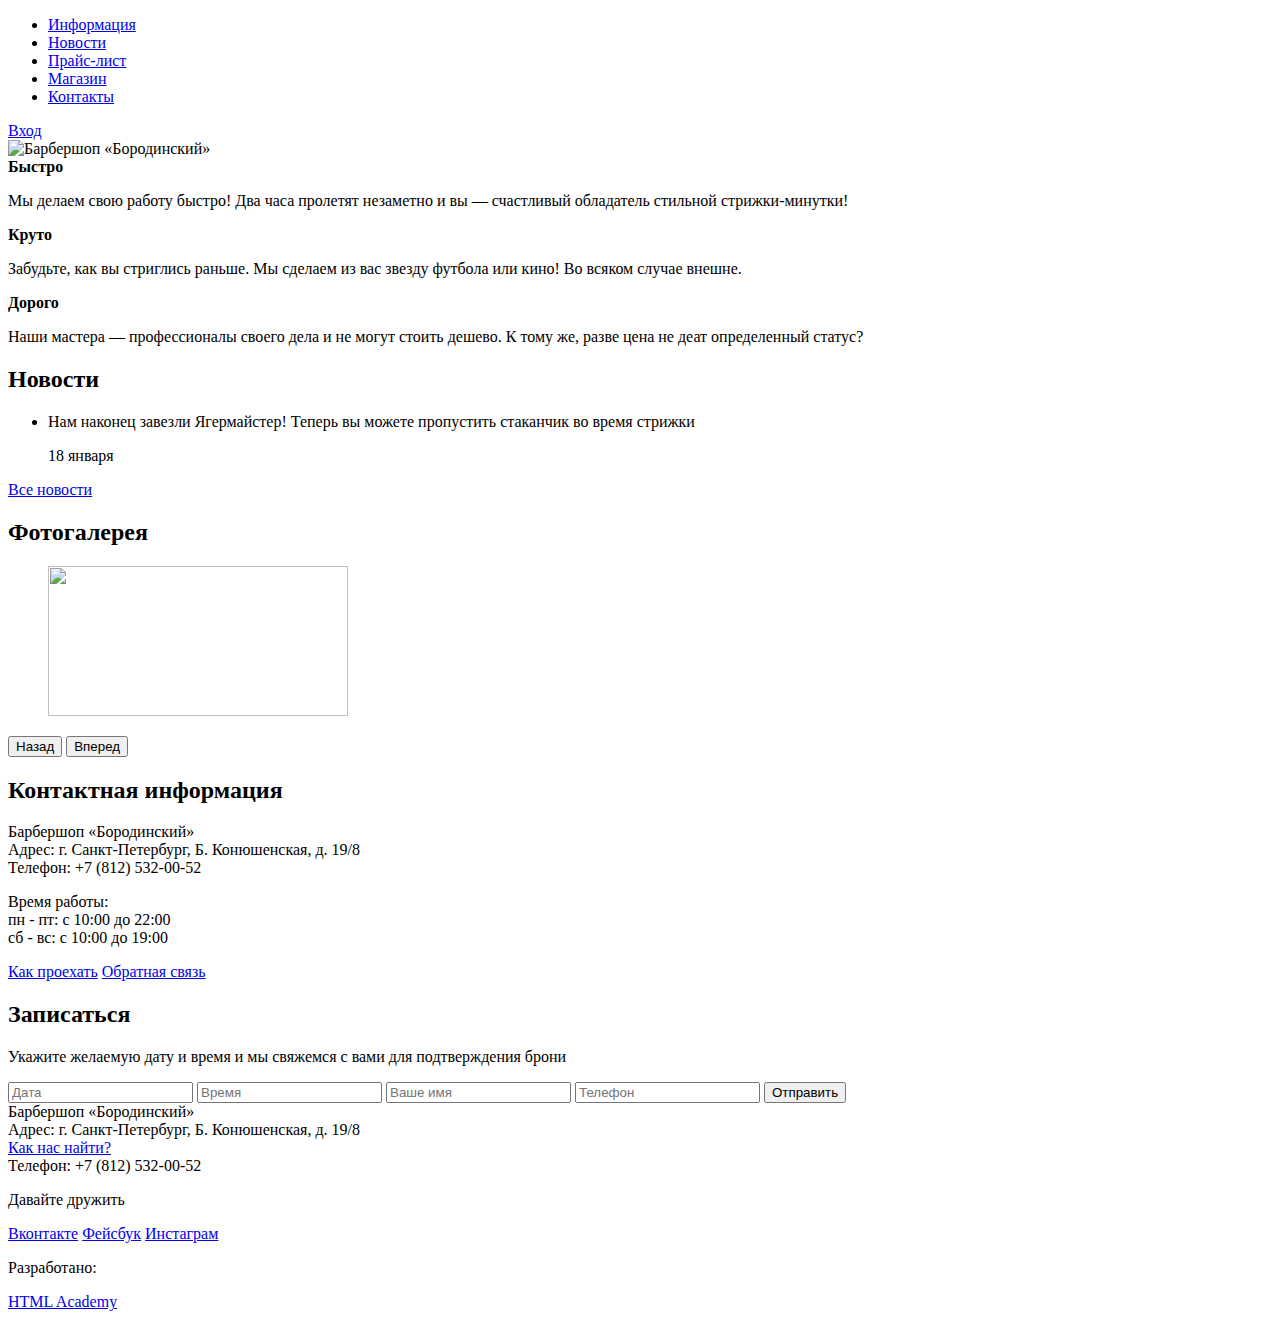
==== index.html @ 630a9911 "Marked up the Index, Catalog and Catalog-iteme pages." ====
<!DOCTYPE html>
<html lang="ru">
  <head>
    <meta charset="utf-8">
    <title>Барбершоп «Бородинский»</title>
    <link rel="stylesheet" href="https://fonts.googleapis.com/css?family=PT+Sans+Narrow:400,700&amp;subset=latin,cyrillic">
    <link rel="stylesheet" href="/css/style.css">
    <link rel="stylesheet" href="/css/normalize.css">
  </head>
  <body>
    <header class="main-header">
      <div class="container">
        <nav class="main-navigation">
          <ul>
            <li><a href="#">Информация</a></li>
            <li><a href="#">Новости</a></li>
            <li><a href="#">Прайс-лист</a></li>
            <li><a href="catalog.html">Магазин</a></li>
            <li><a href="#">Контакты</a></li>
          </ul>
        </nav>
        <div class="user-block">
          <a class="login" href="#">Вход</a>
        </div>
      </div>
    </header>
    <main class="container">
      <div>
        <img src="img/index-logo.png" width="300" height="150" alt="Барбершоп «Бородинский»">
      </div>
      <section class="features">
        <div class="feature-item">
          <b class="feature-name">Быстро</b>
          <p>Мы делаем свою работу быстро! Два часа пролетят незаметно и вы — счастливый обладатель стильной стрижки-минутки!</p>
          <b class="feature-name">Круто</b>
          <p>Забудьте, как вы стриглись раньше. Мы сделаем из вас звезду футбола или кино! Во всяком случае внешне.</p>
          <b class="feature-name">Дорого</b>
          <p>Наши мастера — профессионалы своего дела и не могут стоить дешево. К тому же, разве цена не деат определенный статус?</p>
        </div>
      </section>
      <div class="index-content">
        <div class="index-content-left">
          <h2 class="index-content-title">Новости</h2>
          <ul class="news-preview">
            <li>
              <p>
                Нам наконец завезли Ягермайстер! Теперь вы можете пропустить стаканчик во время стрижки
              </p>
              <time datetime="2016-01-18">18 января</time>
            </li>
          </ul>
          <a href="#" class="btn">Все новости</a>
        </div>
        <div class="index-content-right">
          <h2 class="index-content-title">Фотогалерея</h2>
          <div class="gallery">
            <figure class="gallery-content">
              <img src="img/photo-1.jpg" width="300" height="150" alt="" />
            </figure>
            <button class="btn-gallery-prev" type="button" name="button">Назад</button>
            <button class="btn-gallery-next" type="button" name="button">Вперед</button>
          </div>
        </div>
      </div>
      <div class="index-content">
        <div class="index-content-left">
          <h2 class="index-content-title">Контактная информация</h2>
          <p>
            Барбершоп «Бородинский»<br>
            Адрес: г. Санкт-Петербург, Б. Конюшенская, д. 19/8<br>
            Телефон: +7 (812) 532-00-52
          </p>
          <p>
            Время работы:<br>
            пн - пт: с 10:00 до 22:00<br>
            сб - вс: с 10:00 до 19:00
          </p>
          <a class="btn" href="#">Как проехать</a>
          <a class="btn" href="#">Обратная связь</a>
        </div>
        <div class="index-content-right">
          <h2 class="index-content-title">Записаться</h2>
            <p>
              Укажите желаемую дату и время и мы свяжемся с вами для подтверждения брони
            </p>
            <form class="appointmrnt-form" action="index.html" method="post">
              <input type="text" name="date" value="" placeholder="Дата">
              <input type="text" name="time" value="" placeholder="Время">
              <input type="text" name="name" value="" placeholder="Ваше имя">
              <input type="tel" name="phone" value="" placeholder="Телефон">
              <button class="btn" type="submit" name="button">Отправить</button>
            </form>
        </div>
      </div>
      <footer class="main-footer">
        <div class="container">
          <div class="footer-contacts">
            Барбершоп «Бородинский»<br>
            Адрес: г. Санкт-Петербург, Б. Конюшенская, д. 19/8<br>
            <a href="#">Как нас найти?</a><br>
            Телефон: +7 (812) 532-00-52
          </div>
          <div class="footer-social">
            <p>
              Давайте дружить
            </p>
            <a class="social-btn cocial-btn-vk" href="#">Вконтакте</a>
            <a class="social-btn cocial-btn-fb" href="#">Фейсбук</a>
            <a class="social-btn cocial-btn-inst" href="#">Инстаграм</a>
          </div>
          <div class="footer-copyright">
            <p>
              Разработано:
            </p>
            <a class="btn" href="#">HTML Academy</a>
          </div>
        </div>
      </footer>
    </main>
  </body>
</html>
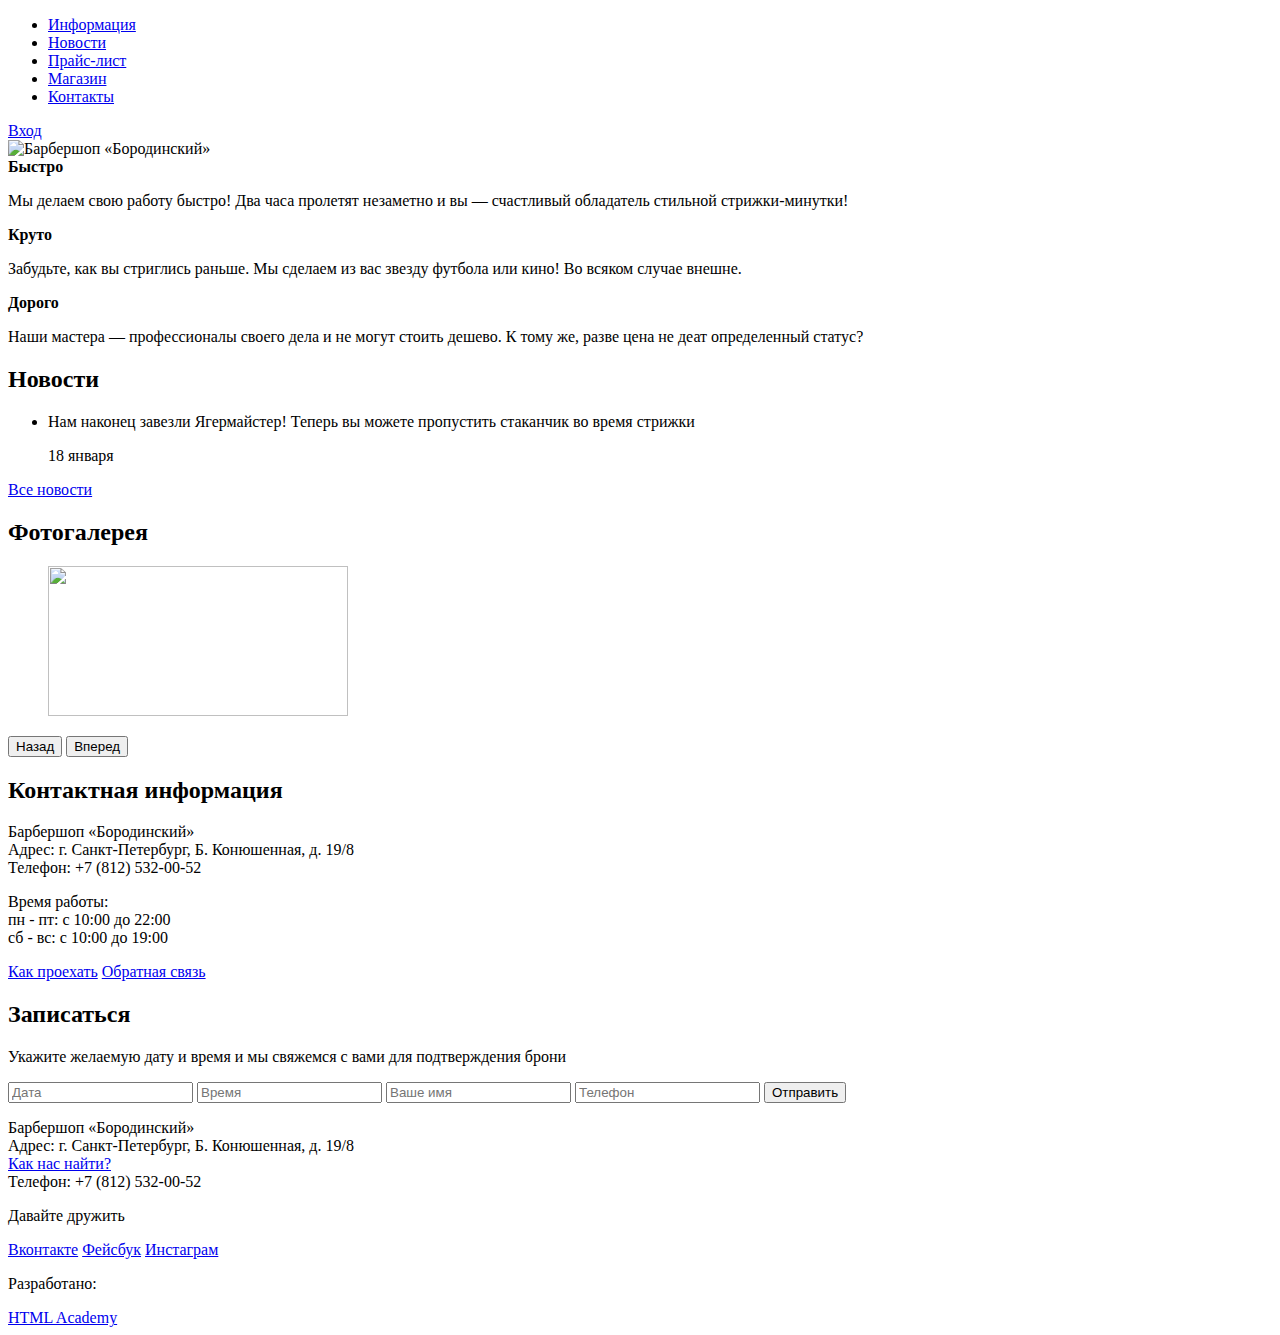
==== commit b6f82980: "Fixed all issues of the first pull request" ====
--- a/index.html
+++ b/index.html
@@ -3,20 +3,30 @@
   <head>
     <meta charset="utf-8">
     <title>Барбершоп «Бородинский»</title>
+    <link rel="stylesheet" href="/css/normalize.css">
     <link rel="stylesheet" href="https://fonts.googleapis.com/css?family=PT+Sans+Narrow:400,700&amp;subset=latin,cyrillic">
     <link rel="stylesheet" href="/css/style.css">
-    <link rel="stylesheet" href="/css/normalize.css">
   </head>
   <body>
     <header class="main-header">
       <div class="container">
         <nav class="main-navigation">
-          <ul>
-            <li><a href="#">Информация</a></li>
-            <li><a href="#">Новости</a></li>
-            <li><a href="#">Прайс-лист</a></li>
-            <li><a href="catalog.html">Магазин</a></li>
-            <li><a href="#">Контакты</a></li>
+          <ul class="main-navigation-list">
+            <li>
+              <a href="#">Информация</a>
+            </li>
+            <li>
+              <a href="#">Новости</a>
+            </li>
+            <li>
+              <a href="#">Прайс-лист</a>
+            </li>
+            <li>
+              <a href="catalog.html">Магазин</a>
+            </li>
+            <li>
+              <a href="#">Контакты</a>
+            </li>
           </ul>
         </nav>
         <div class="user-block">
@@ -55,7 +65,7 @@
           <h2 class="index-content-title">Фотогалерея</h2>
           <div class="gallery">
             <figure class="gallery-content">
-              <img src="img/photo-1.jpg" width="300" height="150" alt="" />
+              <img src="img/photo-1.jpg" width="300" height="150" alt=""/>
             </figure>
             <button class="btn-gallery-prev" type="button" name="button">Назад</button>
             <button class="btn-gallery-next" type="button" name="button">Вперед</button>
@@ -67,7 +77,7 @@
           <h2 class="index-content-title">Контактная информация</h2>
           <p>
             Барбершоп «Бородинский»<br>
-            Адрес: г. Санкт-Петербург, Б. Конюшенская, д. 19/8<br>
+            Адрес: г. Санкт-Петербург, Б. Конюшенная, д. 19/8<br>
             Телефон: +7 (812) 532-00-52
           </p>
           <p>
@@ -80,9 +90,7 @@
         </div>
         <div class="index-content-right">
           <h2 class="index-content-title">Записаться</h2>
-            <p>
-              Укажите желаемую дату и время и мы свяжемся с вами для подтверждения брони
-            </p>
+            <p>Укажите желаемую дату и время и мы свяжемся с вами для подтверждения брони</p>
             <form class="appointmrnt-form" action="index.html" method="post">
               <input type="text" name="date" value="" placeholder="Дата">
               <input type="text" name="time" value="" placeholder="Время">
@@ -95,23 +103,19 @@
       <footer class="main-footer">
         <div class="container">
           <div class="footer-contacts">
-            Барбершоп «Бородинский»<br>
-            Адрес: г. Санкт-Петербург, Б. Конюшенская, д. 19/8<br>
-            <a href="#">Как нас найти?</a><br>
-            Телефон: +7 (812) 532-00-52
+            <p>Барбершоп «Бородинский»<br>
+              Адрес: г. Санкт-Петербург, Б. Конюшенная, д. 19/8<br>
+              <a href="#">Как нас найти?</a><br>Телефон: +7 (812) 532-00-52
+            </p>
           </div>
           <div class="footer-social">
-            <p>
-              Давайте дружить
-            </p>
-            <a class="social-btn cocial-btn-vk" href="#">Вконтакте</a>
-            <a class="social-btn cocial-btn-fb" href="#">Фейсбук</a>
-            <a class="social-btn cocial-btn-inst" href="#">Инстаграм</a>
+            <p>Давайте дружить</p>
+            <a class="social-btn social-btn-vk" href="#">Вконтакте</a>
+            <a class="social-btn social-btn-fb" href="#">Фейсбук</a>
+            <a class="social-btn social-btn-inst" href="#">Инстаграм</a>
           </div>
           <div class="footer-copyright">
-            <p>
-              Разработано:
-            </p>
+            <p>Разработано:</p>
             <a class="btn" href="#">HTML Academy</a>
           </div>
         </div>
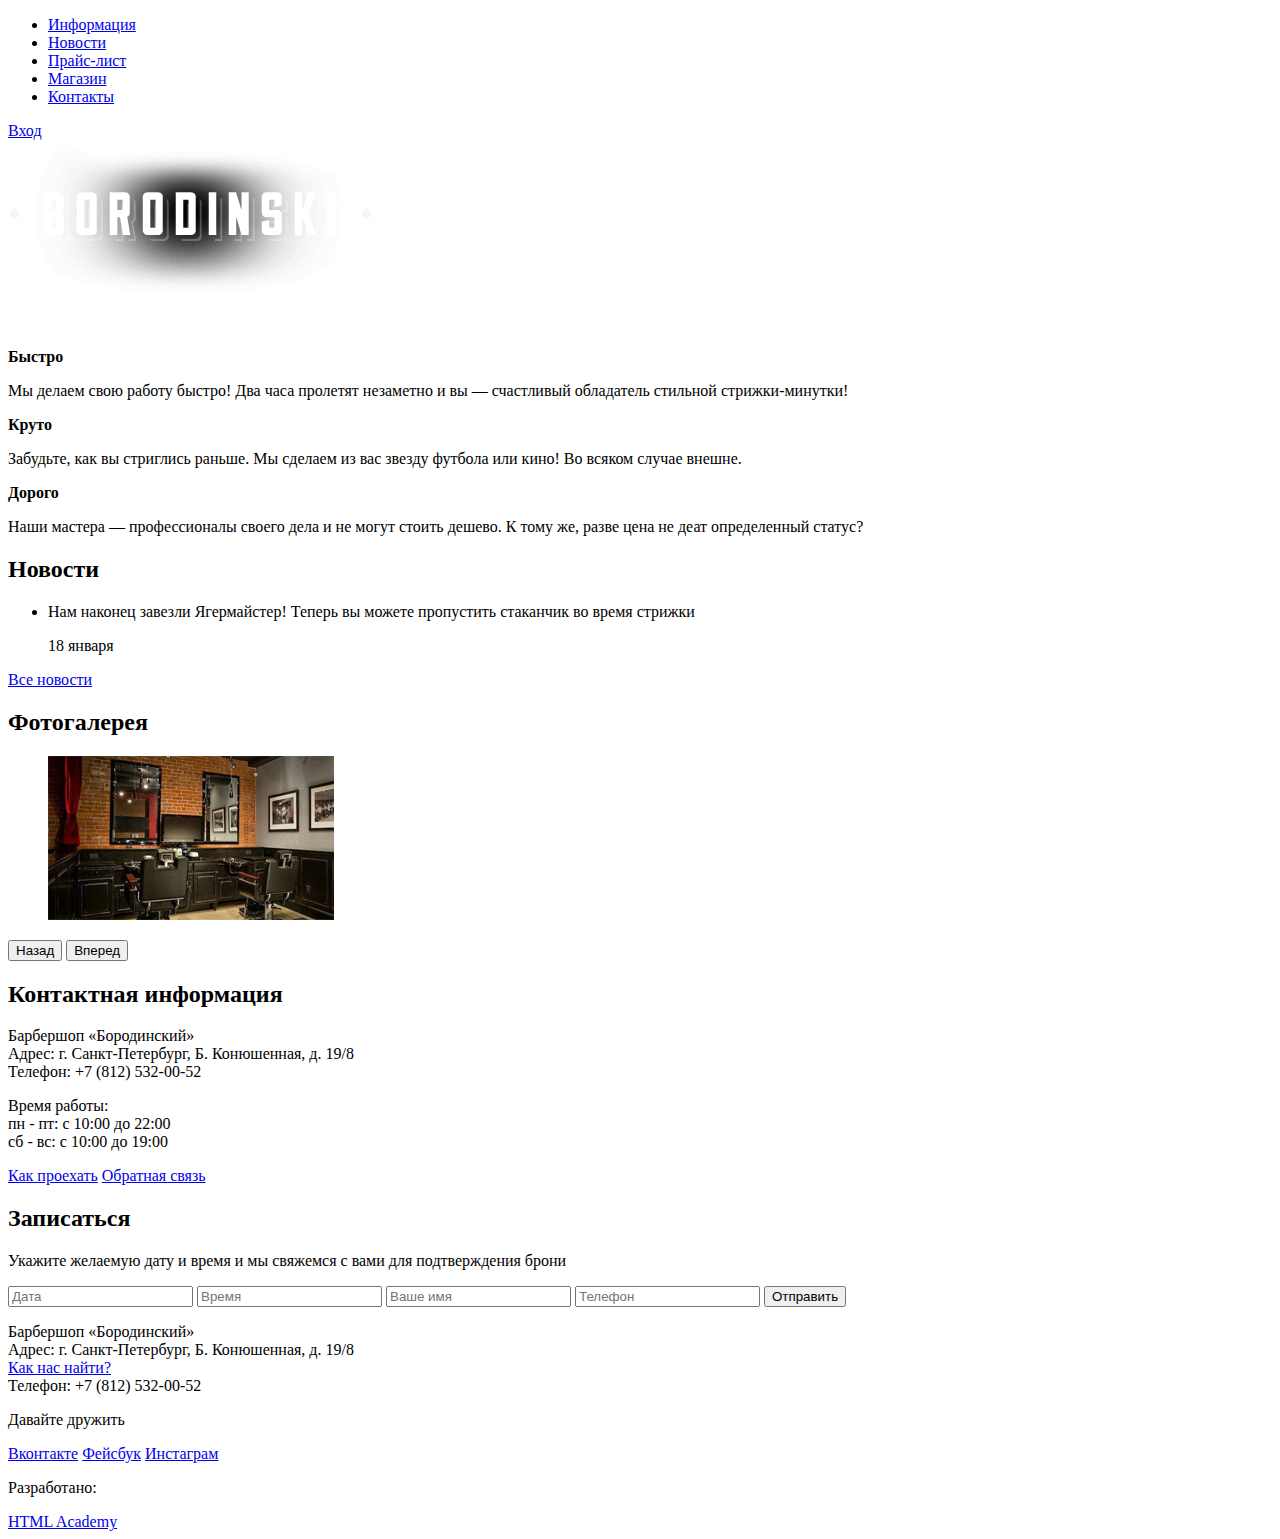
==== commit 1660e53c: "Linked html files with the images." ====
--- a/index.html
+++ b/index.html
@@ -3,8 +3,8 @@
   <head>
     <meta charset="utf-8">
     <title>Барбершоп «Бородинский»</title>
+    <link rel="stylesheet" href="https://fonts.googleapis.com/css?family=PT+Sans+Narrow:400,700&amp;subset=latin,cyrillic">
     <link rel="stylesheet" href="/css/normalize.css">
-    <link rel="stylesheet" href="https://fonts.googleapis.com/css?family=PT+Sans+Narrow:400,700&amp;subset=latin,cyrillic">
     <link rel="stylesheet" href="/css/style.css">
   </head>
   <body>
@@ -12,20 +12,20 @@
       <div class="container">
         <nav class="main-navigation">
           <ul class="main-navigation-list">
-            <li>
-              <a href="#">Информация</a>
+            <li class="main-navigation-item">
+              <a class="main-navigation-link" href="#">Информация</a>
             </li>
-            <li>
-              <a href="#">Новости</a>
+            <li class="main-navigation-item">
+              <a class="main-navigation-link" href="#">Новости</a>
             </li>
-            <li>
-              <a href="#">Прайс-лист</a>
+            <li class="main-navigation-item">
+              <a class="main-navigation-link" href="#">Прайс-лист</a>
             </li>
-            <li>
-              <a href="catalog.html">Магазин</a>
+            <li class="main-navigation-item">
+              <a class="main-navigation-link" href="catalog.html">Магазин</a>
             </li>
-            <li>
-              <a href="#">Контакты</a>
+            <li class="main-navigation-item">
+              <a class="main-navigation-link" href="#">Контакты</a>
             </li>
           </ul>
         </nav>
@@ -36,7 +36,7 @@
     </header>
     <main class="container">
       <div>
-        <img src="img/index-logo.png" width="300" height="150" alt="Барбершоп «Бородинский»">
+        <img src="img/logo_main.png" width="368" height="204" alt="Барбершоп «Бородинский»">
       </div>
       <section class="features">
         <div class="feature-item">
@@ -52,7 +52,7 @@
         <div class="index-content-left">
           <h2 class="index-content-title">Новости</h2>
           <ul class="news-preview">
-            <li>
+            <li class="news-preview-item">
               <p>
                 Нам наконец завезли Ягермайстер! Теперь вы можете пропустить стаканчик во время стрижки
               </p>
@@ -65,7 +65,7 @@
           <h2 class="index-content-title">Фотогалерея</h2>
           <div class="gallery">
             <figure class="gallery-content">
-              <img src="img/photo-1.jpg" width="300" height="150" alt=""/>
+              <img src="img/galery_main.jpg" width="286" height="164" alt=""/>
             </figure>
             <button class="btn-gallery-prev" type="button" name="button">Назад</button>
             <button class="btn-gallery-next" type="button" name="button">Вперед</button>
@@ -110,9 +110,9 @@
           </div>
           <div class="footer-social">
             <p>Давайте дружить</p>
-            <a class="social-btn social-btn-vk" href="#">Вконтакте</a>
-            <a class="social-btn social-btn-fb" href="#">Фейсбук</a>
-            <a class="social-btn social-btn-inst" href="#">Инстаграм</a>
+            <a class="btn social-btn-vk" href="#">Вконтакте</a>
+            <a class="btn social-btn-fb" href="#">Фейсбук</a>
+            <a class="btn social-btn-inst" href="#">Инстаграм</a>
           </div>
           <div class="footer-copyright">
             <p>Разработано:</p>
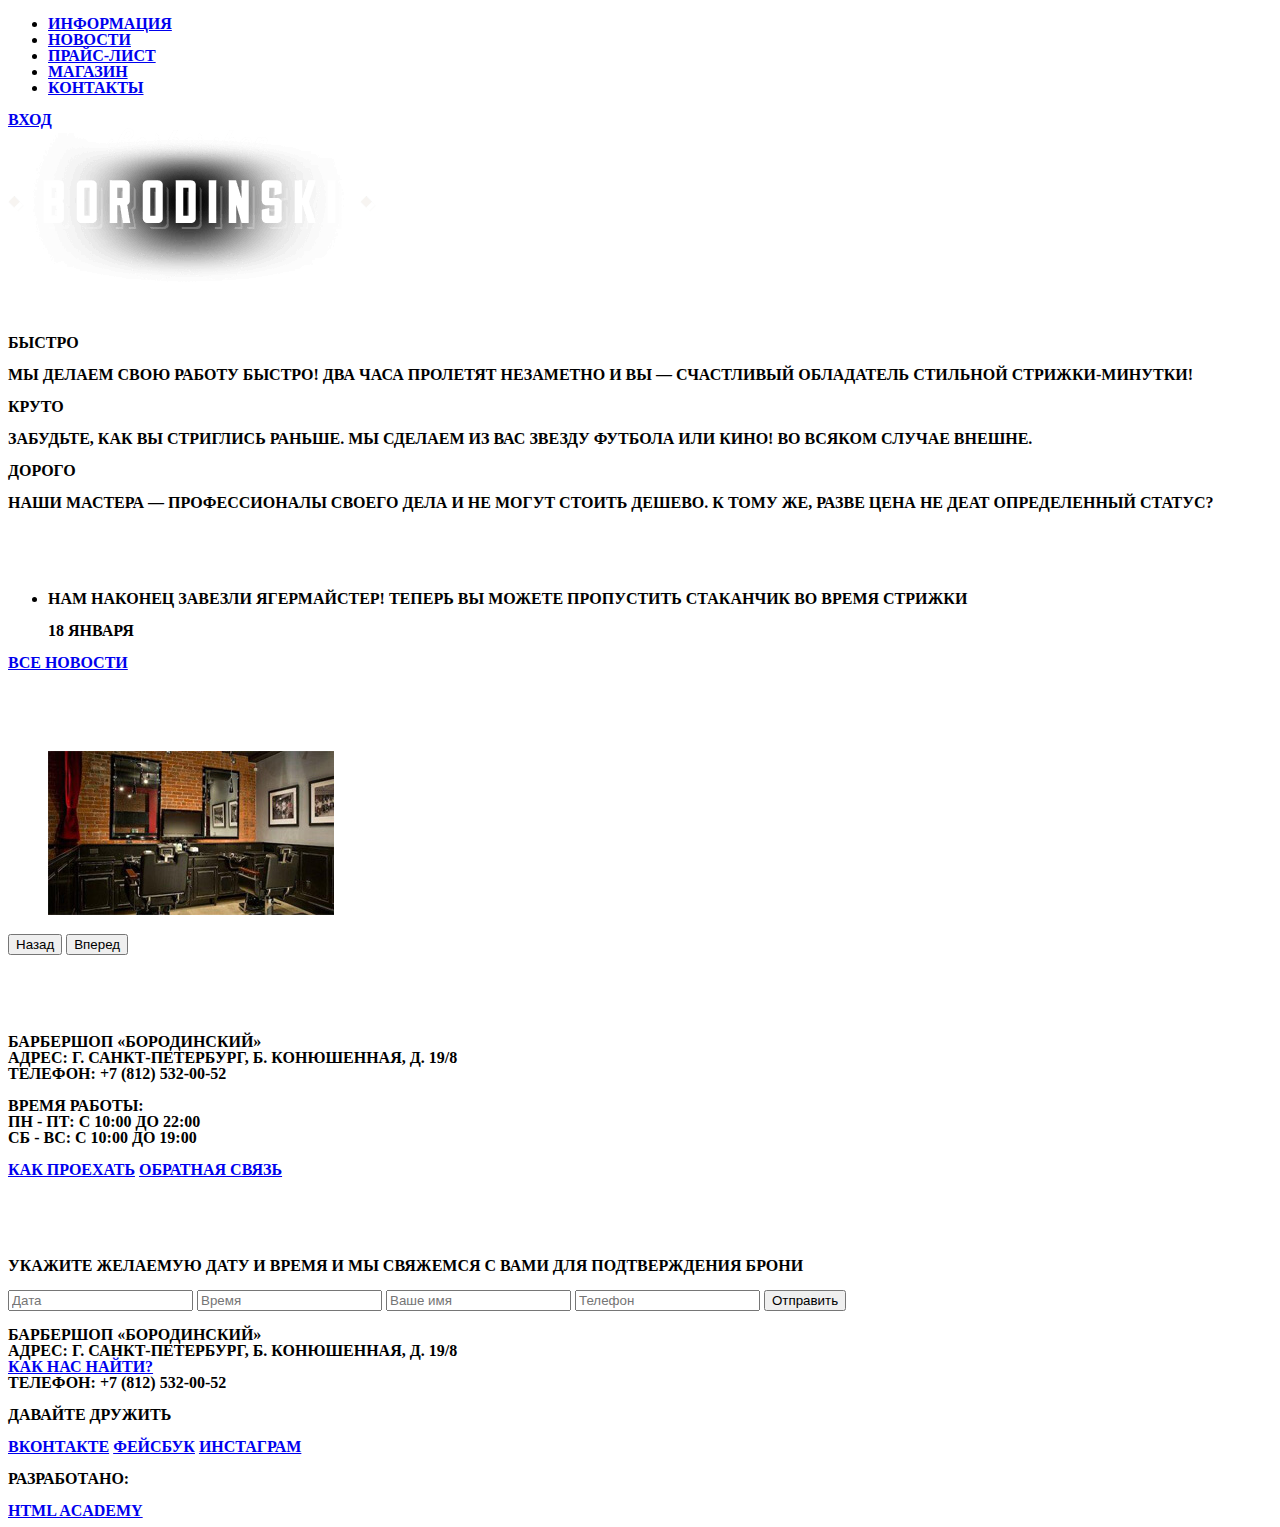
==== commit 14327f25: "Add CSS file." ====
--- a/index.html
+++ b/index.html
@@ -4,8 +4,8 @@
     <meta charset="utf-8">
     <title>Барбершоп «Бородинский»</title>
     <link rel="stylesheet" href="https://fonts.googleapis.com/css?family=PT+Sans+Narrow:400,700&amp;subset=latin,cyrillic">
-    <link rel="stylesheet" href="/css/normalize.css">
-    <link rel="stylesheet" href="/css/style.css">
+    <link rel="stylesheet" href="css/normalize.css">
+    <link rel="stylesheet" href="css/style.css">
   </head>
   <body>
     <header class="main-header">
--- a/css/style.css
+++ b/css/style.css
@@ -0,0 +1,16 @@
+body, h1, h2 {
+  font-family: "PTSans Bold";
+  color:#000000;
+  line-height: 1;
+  font-weight: bold;
+  text-transform: uppercase;
+}
+
+h1 {
+  font-size: 30px;
+}
+
+h2 {
+  font-size: 30px;
+  color:#fff;
+}
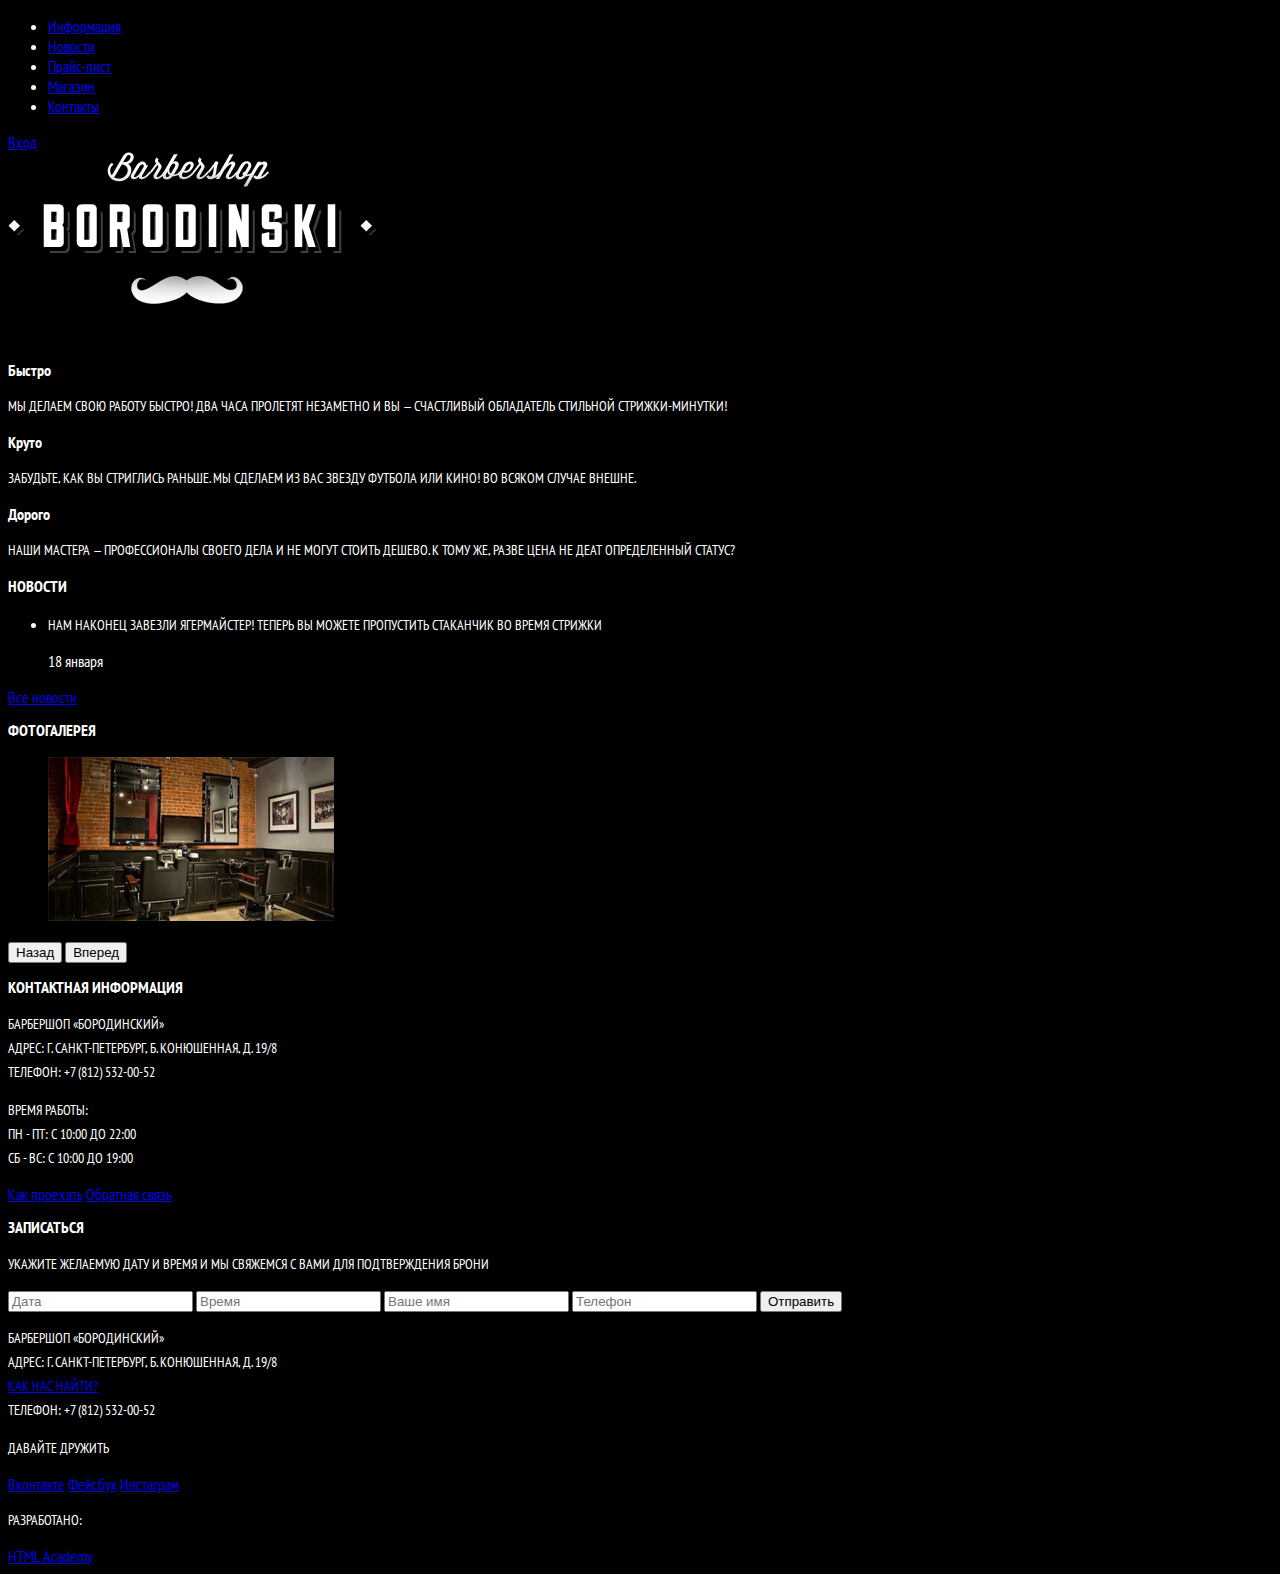
==== commit 123e37fd: "Styles for body, h1, h2, p. Separated icons." ====
--- a/index.html
+++ b/index.html
@@ -3,7 +3,7 @@
   <head>
     <meta charset="utf-8">
     <title>Барбершоп «Бородинский»</title>
-    <link rel="stylesheet" href="https://fonts.googleapis.com/css?family=PT+Sans+Narrow:400,700&amp;subset=latin,cyrillic">
+    <link rel="stylesheet" href="https://fonts.googleapis.com/css?family=PT+Sans+Narrow:400,700&amp;subset=cyrillic,cyrillic-ext">
     <link rel="stylesheet" href="css/normalize.css">
     <link rel="stylesheet" href="css/style.css">
   </head>
--- a/css/style.css
+++ b/css/style.css
@@ -1,16 +1,27 @@
-body, h1, h2 {
-  font-family: "PTSans Bold";
-  color:#000000;
-  line-height: 1;
-  font-weight: bold;
-  text-transform: uppercase;
+body {
+  font-family: "PT Sans Narrow", sans-serif;
+  color:#fff;
+  background-color: #000000;
 }
 
 h1 {
-  font-size: 30px;
+  font-size: 21px;
+  font-weight: 700;
+  text-transform: uppercase;
+  line-height: 26px;
 }
 
 h2 {
-  font-size: 30px;
-  color:#fff;
+  font-size: 16px;
+  font-weight: 700;
+  text-transform: uppercase;
+  line-height: 21px;
 }
+
+p {
+  font-size: 14px;
+  font-weight: 400;
+  text-transform: uppercase;
+  line-height: 24px;
+  color:000000;
+}
